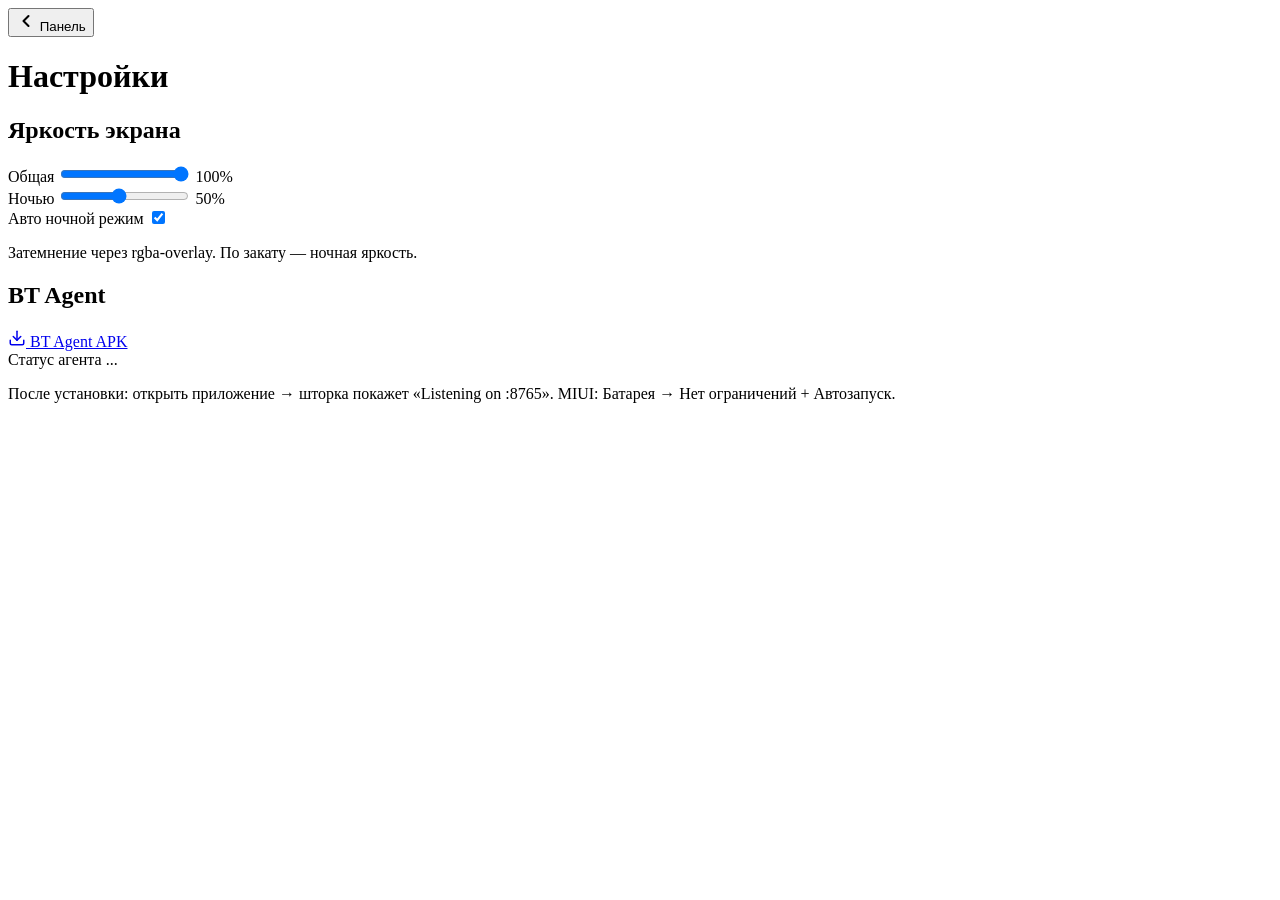
==== panel/static/admin.html @ aba3dfa2 "feat(panel): admin page + dim-overlay + port 8082 dev instance - /admin route → admin.html with brig" ====
<!DOCTYPE html>
<html lang="ru">
<head>
<meta charset="UTF-8">
<meta name="viewport" content="width=device-width, initial-scale=1.0, maximum-scale=1.0, minimum-scale=1.0, user-scalable=no">
<title>Настройки — СИЛЬНО ДОМ</title>
<meta name="theme-color" content="#0a0a0a">
<link rel="stylesheet" href="/static/admin.css">
</head>
<body>
<header class="adm-header">
  <button class="adm-back" onclick="history.back()">
    <svg width="20" height="20" viewBox="0 0 24 24" fill="none" stroke="currentColor" stroke-width="2.5" stroke-linecap="round" stroke-linejoin="round"><polyline points="15 18 9 12 15 6"/></svg>
    Панель
  </button>
  <h1 class="adm-title">Настройки</h1>
</header>

<main class="adm-main">

  <section class="adm-section">
    <h2 class="adm-section-title">Яркость экрана</h2>

    <div class="adm-row">
      <label class="adm-lbl" for="sl-brightness">Общая</label>
      <input type="range" class="adm-range" id="sl-brightness" min="10" max="100" value="100">
      <span class="adm-val" id="val-brightness">100%</span>
    </div>

    <div class="adm-row">
      <label class="adm-lbl" for="sl-night">Ночью</label>
      <input type="range" class="adm-range" id="sl-night" min="10" max="100" value="50">
      <span class="adm-val" id="val-night">50%</span>
    </div>

    <div class="adm-row adm-row--toggle">
      <label class="adm-lbl" for="cb-night">Авто ночной режим</label>
      <label class="adm-switch">
        <input type="checkbox" id="cb-night" checked>
        <span class="adm-switch-track"></span>
      </label>
    </div>

    <p class="adm-hint">Затемнение через rgba-overlay. По закату — ночная яркость.</p>
  </section>

  <section class="adm-section">
    <h2 class="adm-section-title">BT Agent</h2>

    <a class="adm-dl-btn" href="/static/bt-agent-debug.apk" download="bt-agent-debug.apk">
      <svg width="18" height="18" viewBox="0 0 24 24" fill="none" stroke="currentColor" stroke-width="2" stroke-linecap="round" stroke-linejoin="round"><path d="M21 15v4a2 2 0 0 1-2 2H5a2 2 0 0 1-2-2v-4"/><polyline points="7 10 12 15 17 10"/><line x1="12" y1="15" x2="12" y2="3"/></svg>
      BT Agent APK
    </a>

    <div class="adm-row adm-row--status">
      <span class="adm-lbl">Статус агента</span>
      <span class="adm-status" id="bt-status">...</span>
    </div>

    <p class="adm-hint">После установки: открыть приложение → шторка покажет «Listening on :8765». MIUI: Батарея → Нет ограничений + Автозапуск.</p>
  </section>

</main>

<script src="/static/admin.js"></script>
</body>
</html>
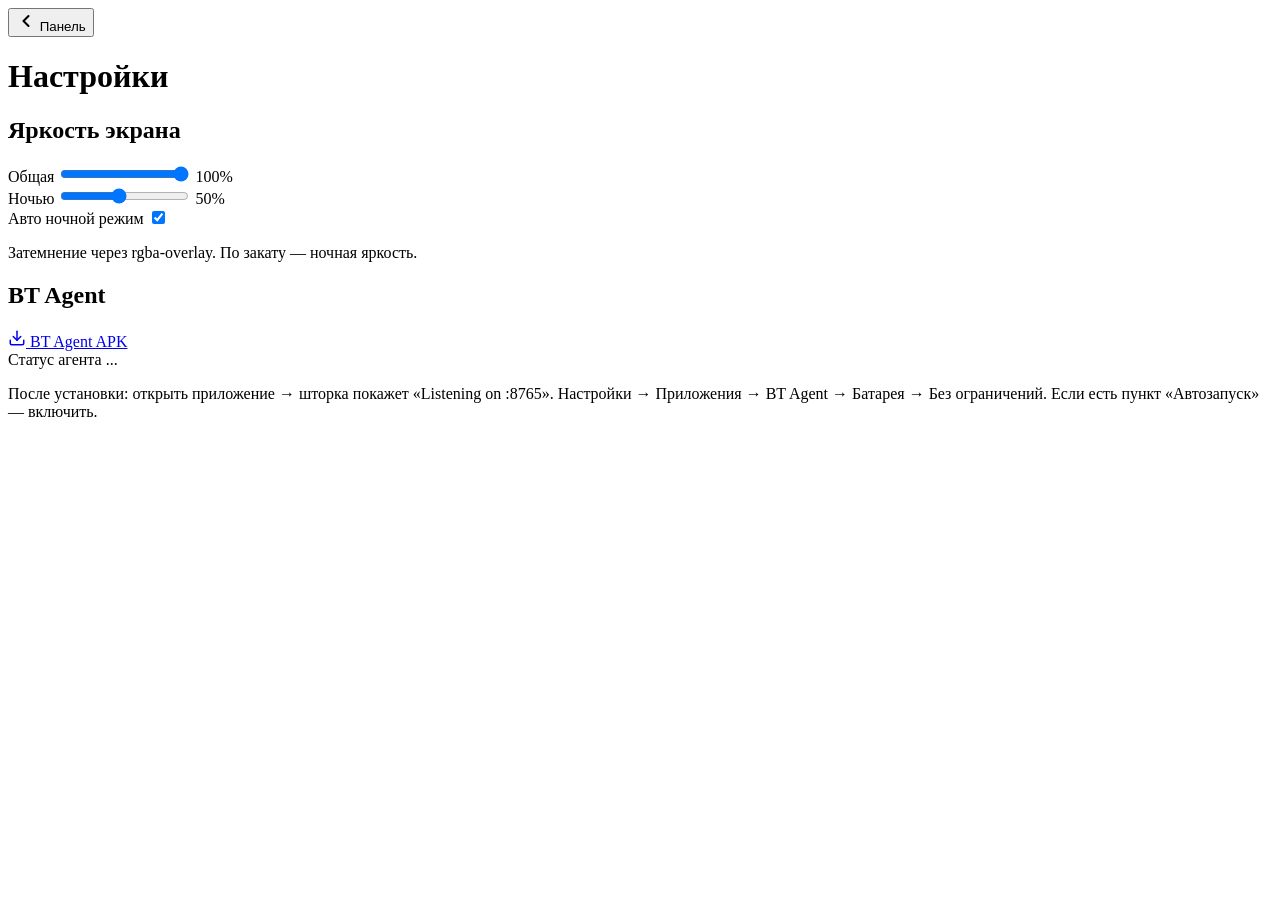
==== commit 97227e2e: "fix(admin): replace MIUI-specific battery hint with generic Android path" ====
--- a/panel/static/admin.html
+++ b/panel/static/admin.html
@@ -57,7 +57,7 @@
       <span class="adm-status" id="bt-status">...</span>
     </div>
 
-    <p class="adm-hint">После установки: открыть приложение → шторка покажет «Listening on :8765». MIUI: Батарея → Нет ограничений + Автозапуск.</p>
+    <p class="adm-hint">После установки: открыть приложение → шторка покажет «Listening on :8765». Настройки → Приложения → BT Agent → Батарея → Без ограничений. Если есть пункт «Автозапуск» — включить.</p>
   </section>
 
 </main>
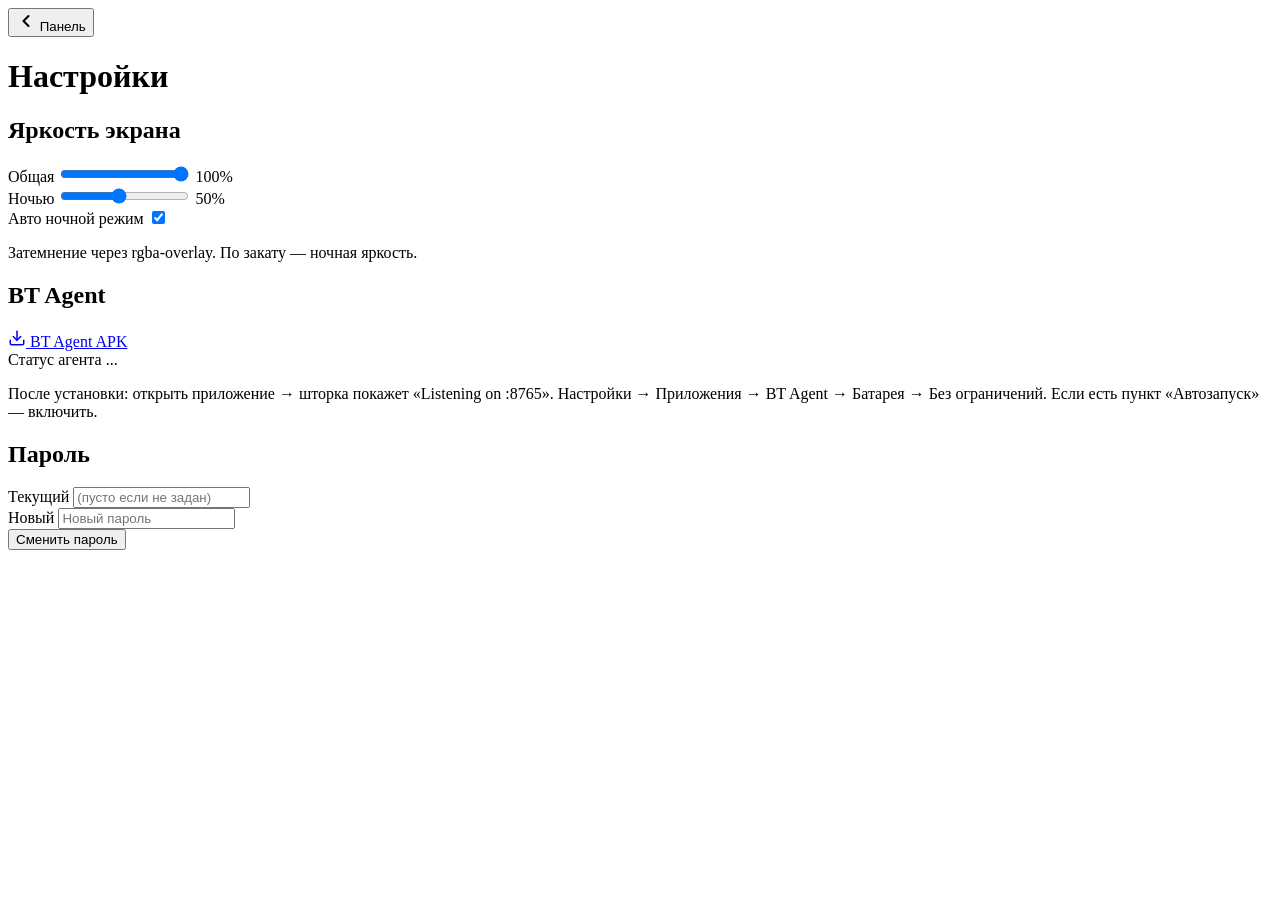
==== commit e31dc221: "feat(panel): server-side auth + change-password in admin; dev empty user only on non-main" ====
--- a/panel/static/admin.html
+++ b/panel/static/admin.html
@@ -60,6 +60,22 @@
     <p class="adm-hint">После установки: открыть приложение → шторка покажет «Listening on :8765». Настройки → Приложения → BT Agent → Батарея → Без ограничений. Если есть пункт «Автозапуск» — включить.</p>
   </section>
 
+  <section class="adm-section">
+    <h2 class="adm-section-title">Пароль</h2>
+
+    <div class="adm-row">
+      <label class="adm-lbl" for="old-pass">Текущий</label>
+      <input type="password" class="adm-pw-input" id="old-pass" placeholder="(пусто если не задан)">
+    </div>
+    <div class="adm-row">
+      <label class="adm-lbl" for="new-pass">Новый</label>
+      <input type="password" class="adm-pw-input" id="new-pass" placeholder="Новый пароль">
+    </div>
+
+    <button class="adm-pw-btn" id="change-pw-btn" onclick="changePassword()">Сменить пароль</button>
+    <p class="adm-hint" id="pw-result"></p>
+  </section>
+
 </main>
 
 <script src="/static/admin.js"></script>
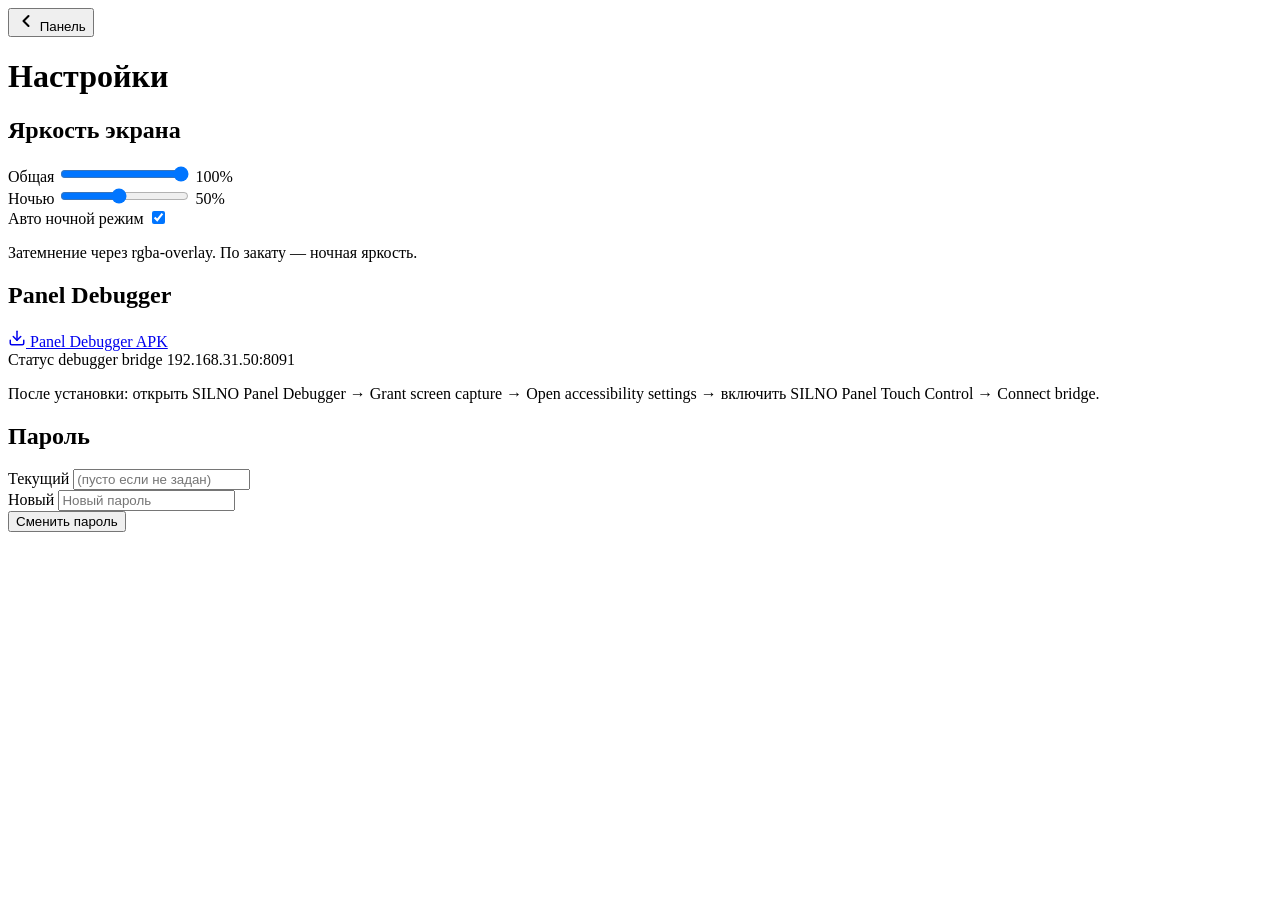
==== commit 0533e2e6: "fix(panel): point admin APK button to debugger Co-Authored-By: Claude Opus 4.7 <noreply@anthropic.co" ====
--- a/panel/static/admin.html
+++ b/panel/static/admin.html
@@ -45,19 +45,19 @@
   </section>
 
   <section class="adm-section">
-    <h2 class="adm-section-title">BT Agent</h2>
+    <h2 class="adm-section-title">Panel Debugger</h2>
 
-    <a class="adm-dl-btn" href="/static/bt-agent-debug.apk" download="bt-agent-debug.apk">
+    <a class="adm-dl-btn" href="http://192.168.31.50:8091/silno-panel-debugger-0.1.5-debug.apk" download="silno-panel-debugger-0.1.5-debug.apk">
       <svg width="18" height="18" viewBox="0 0 24 24" fill="none" stroke="currentColor" stroke-width="2" stroke-linecap="round" stroke-linejoin="round"><path d="M21 15v4a2 2 0 0 1-2 2H5a2 2 0 0 1-2-2v-4"/><polyline points="7 10 12 15 17 10"/><line x1="12" y1="15" x2="12" y2="3"/></svg>
-      BT Agent APK
+      Panel Debugger APK
     </a>
 
     <div class="adm-row adm-row--status">
-      <span class="adm-lbl">Статус агента</span>
-      <span class="adm-status" id="bt-status">...</span>
+      <span class="adm-lbl">Статус debugger bridge</span>
+      <span class="adm-status" id="bt-status">192.168.31.50:8091</span>
     </div>
 
-    <p class="adm-hint">После установки: открыть приложение → шторка покажет «Listening on :8765». Настройки → Приложения → BT Agent → Батарея → Без ограничений. Если есть пункт «Автозапуск» — включить.</p>
+    <p class="adm-hint">После установки: открыть SILNO Panel Debugger → Grant screen capture → Open accessibility settings → включить SILNO Panel Touch Control → Connect bridge.</p>
   </section>
 
   <section class="adm-section">
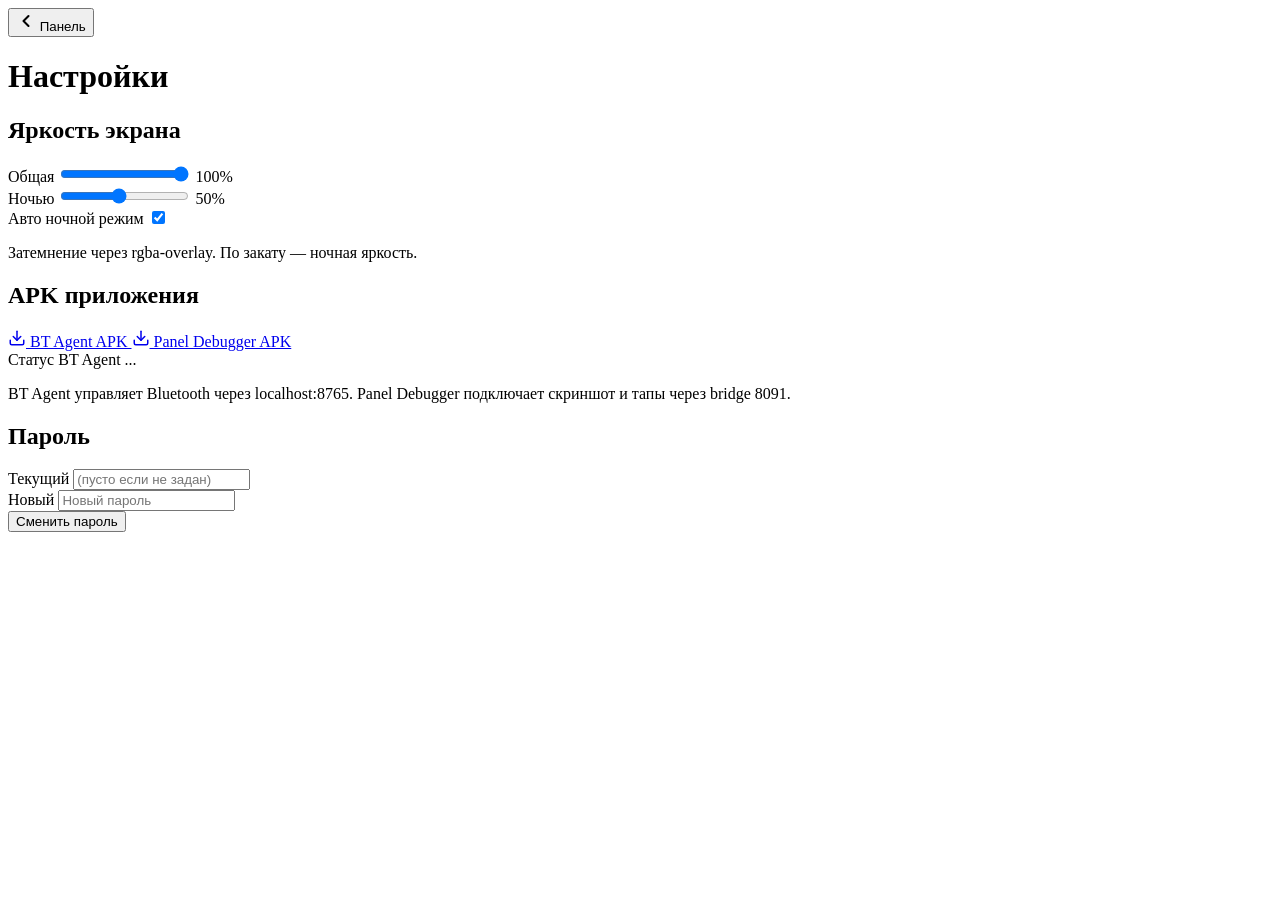
==== commit be0c142c: "fix(panel): restore debugger apk link Co-Authored-By: Claude Opus 4.7 <noreply@anthropic.com>" ====
--- a/panel/static/admin.html
+++ b/panel/static/admin.html
@@ -45,19 +45,24 @@
   </section>
 
   <section class="adm-section">
-    <h2 class="adm-section-title">Panel Debugger</h2>
+    <h2 class="adm-section-title">APK приложения</h2>
 
-    <a class="adm-dl-btn" href="http://192.168.31.50:8091/silno-panel-debugger-0.1.5-debug.apk" download="silno-panel-debugger-0.1.5-debug.apk">
+    <a class="adm-dl-btn" href="/static/bt-agent-debug.apk" download="bt-agent-debug.apk">
+      <svg width="18" height="18" viewBox="0 0 24 24" fill="none" stroke="currentColor" stroke-width="2" stroke-linecap="round" stroke-linejoin="round"><path d="M21 15v4a2 2 0 0 1-2 2H5a2 2 0 0 1-2-2v-4"/><polyline points="7 10 12 15 17 10"/><line x1="12" y1="15" x2="12" y2="3"/></svg>
+      BT Agent APK
+    </a>
+
+    <a class="adm-dl-btn" href="http://192.168.31.50:8091/silno-panel-debugger-0.1.11-debug.apk" download="silno-panel-debugger-0.1.11-debug.apk">
       <svg width="18" height="18" viewBox="0 0 24 24" fill="none" stroke="currentColor" stroke-width="2" stroke-linecap="round" stroke-linejoin="round"><path d="M21 15v4a2 2 0 0 1-2 2H5a2 2 0 0 1-2-2v-4"/><polyline points="7 10 12 15 17 10"/><line x1="12" y1="15" x2="12" y2="3"/></svg>
       Panel Debugger APK
     </a>
 
     <div class="adm-row adm-row--status">
-      <span class="adm-lbl">Статус debugger bridge</span>
-      <span class="adm-status" id="bt-status">192.168.31.50:8091</span>
+      <span class="adm-lbl">Статус BT Agent</span>
+      <span class="adm-status" id="bt-status">...</span>
     </div>
 
-    <p class="adm-hint">После установки: открыть SILNO Panel Debugger → Grant screen capture → Open accessibility settings → включить SILNO Panel Touch Control → Connect bridge.</p>
+    <p class="adm-hint">BT Agent управляет Bluetooth через localhost:8765. Panel Debugger подключает скриншот и тапы через bridge 8091.</p>
   </section>
 
   <section class="adm-section">
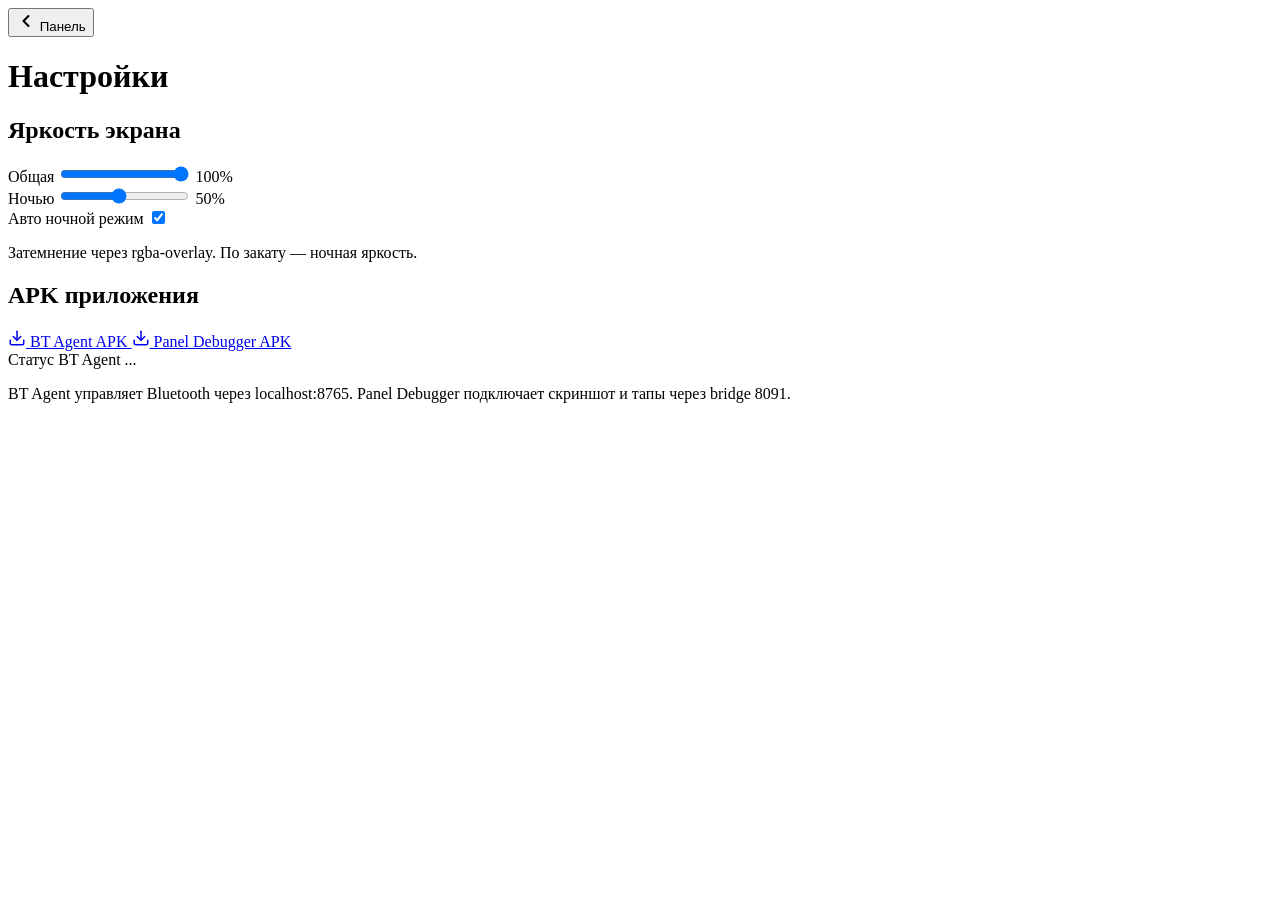
==== commit a557e2e6: "chore(panel): snapshot live 8080 state Preserve the current stable runtime state so live 8080 can tr" ====
--- a/panel/static/admin.html
+++ b/panel/static/admin.html
@@ -65,22 +65,6 @@
     <p class="adm-hint">BT Agent управляет Bluetooth через localhost:8765. Panel Debugger подключает скриншот и тапы через bridge 8091.</p>
   </section>
 
-  <section class="adm-section">
-    <h2 class="adm-section-title">Пароль</h2>
-
-    <div class="adm-row">
-      <label class="adm-lbl" for="old-pass">Текущий</label>
-      <input type="password" class="adm-pw-input" id="old-pass" placeholder="(пусто если не задан)">
-    </div>
-    <div class="adm-row">
-      <label class="adm-lbl" for="new-pass">Новый</label>
-      <input type="password" class="adm-pw-input" id="new-pass" placeholder="Новый пароль">
-    </div>
-
-    <button class="adm-pw-btn" id="change-pw-btn" onclick="changePassword()">Сменить пароль</button>
-    <p class="adm-hint" id="pw-result"></p>
-  </section>
-
 </main>
 
 <script src="/static/admin.js"></script>
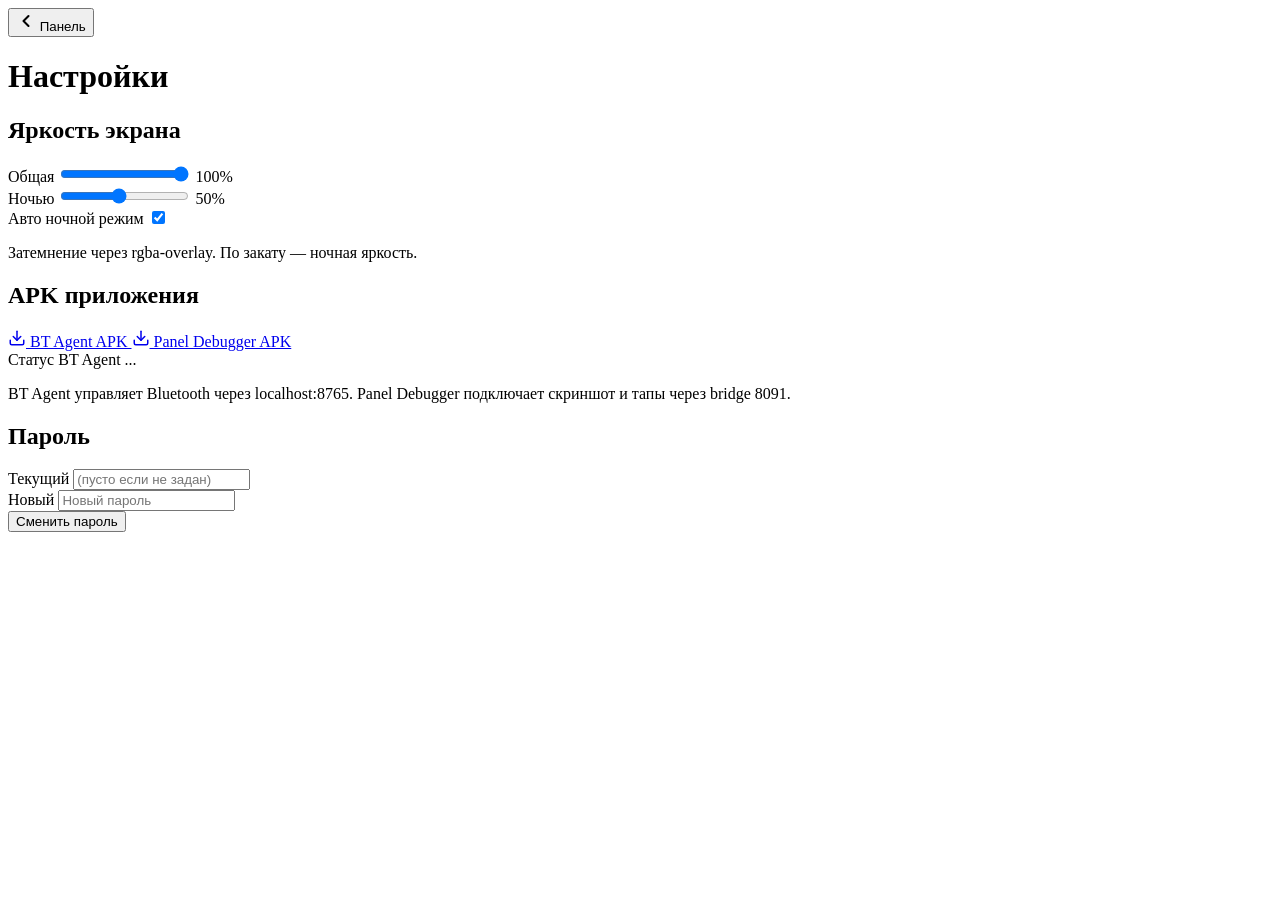
==== commit 7fb7b442: "fix(panel): restore live debugger apk link Co-Authored-By: Claude Opus 4.7 <noreply@anthropic.com>" ====
--- a/panel/static/admin.html
+++ b/panel/static/admin.html
@@ -65,6 +65,22 @@
     <p class="adm-hint">BT Agent управляет Bluetooth через localhost:8765. Panel Debugger подключает скриншот и тапы через bridge 8091.</p>
   </section>
 
+  <section class="adm-section">
+    <h2 class="adm-section-title">Пароль</h2>
+
+    <div class="adm-row">
+      <label class="adm-lbl" for="old-pass">Текущий</label>
+      <input type="password" class="adm-pw-input" id="old-pass" placeholder="(пусто если не задан)">
+    </div>
+    <div class="adm-row">
+      <label class="adm-lbl" for="new-pass">Новый</label>
+      <input type="password" class="adm-pw-input" id="new-pass" placeholder="Новый пароль">
+    </div>
+
+    <button class="adm-pw-btn" id="change-pw-btn" onclick="changePassword()">Сменить пароль</button>
+    <p class="adm-hint" id="pw-result"></p>
+  </section>
+
 </main>
 
 <script src="/static/admin.js"></script>
